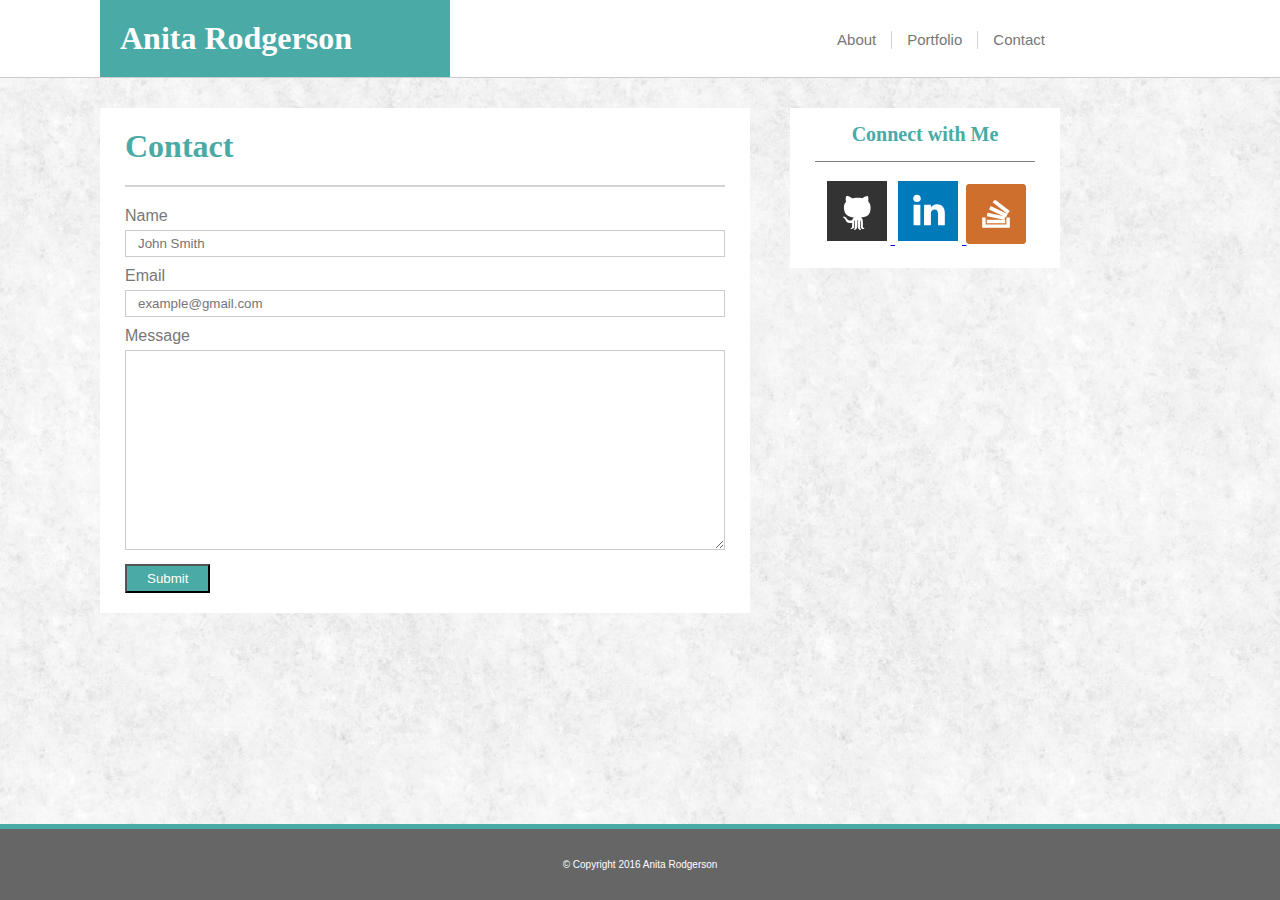
==== contact.html @ b97437cd "fix contact page" ====
<!DOCTYPE html>
<html lang="en">

<head>
	<meta charset="utf-8">
	<link rel="stylesheet" type="text/css" href="reset.css">
	<link rel="stylesheet" type="text/css" href="assets/css/style.css">
	<title>Basic Portfolio</title>
</head>

<body>
	
<header class="clearfix">
<div class="width">
	<h1>Anita Rodgerson</h1>
	<nav>
		<ul>
			<li><a href="index.html">About</a></li>
			<li><a href="portfolio.html">Portfolio</a></li>
			<li><a href="contact.html">Contact</a></li>
		</ul>
	</nav>
</div>
</header>

<div class="width">
	<article>
		<h1>Contact</h1>
		<form action="/action_page.php">
    		<label for="name">Name</label>
    		<input type="text" name="name" placeholder="John Smith">

    		<label for="email">Email</label>
    		<input type="text" name="email" placeholder="example@gmail.com">

    		<label for="message">Message</label>
    		<textarea id="message" name="message" style="height: 200px"></textarea> 
  
    		<input type="submit" value="Submit">
  		</form>
	</article>

	<aside>
		<h2>Connect with Me</h2>
		<div class="links">
			<a href="https://github.com/arodg">
				<img src="assets/images/if_github_square_107105.svg" alt="Github">
			</a>
			<a href="www.linkedin.com/in/anita-rodgerson">
				<img src="assets/images/if_linkedin_square_color_107091.svg" alt="LinkedIn">
			</a>
			<a href="https://stackexchange.com/users/11710145/anita">
				<img src="assets/images/stackoverflow.svg" alt="StackOverflow">
			</a>
		</div>
	</aside>
</div>


<footer>
		<p>&copy Copyright 2016 Anita Rodgerson</p>
</footer>


</body>
</html>
---- assets/css/style.css ----
* {
	box-sizing: border-box;
}

.clearfix::after {
    content: "";
    clear: both;
    display: table;
}

.width {
    position: relative;
    left: 100px;
    width: 960px;
}

body {
    margin: 0;
    font-family: 'Arial', 'Helvetica Neue', Helvetica, sans-serif;
    color: #777777;
    background-image: url('../../assets/images/fresh_snow.png');
}

header {
    margin: 0px;
    height: auto;
    background-color: #ffffff;
    border-bottom: 1px solid #cccccc;
}

header h1 {
     float: left;
     margin: 0px;
     padding: 20px;
     width: 350px;
     font-family: 'Georgia', Times, Times New Roman, serif;
     color: white; 
     background-color: #4aaaa5;
}

nav {
    position: relative;
    top: 15px;
    float: right;  
}

nav li {
    float: left;
    list-style-type: none;
    border-right: 1px solid lightgray;
}

nav li:last-child {
    border: none;
}

nav li a { 
    padding: 15px;
    font-size: 15px;
    color: #777777;
    text-decoration: none;
}


article {
    float: left;
    margin: 30px 0px;
    width: 650px;
    background-color: #ffffff;
}

article h1 {
    margin: 0px 25px;
    padding: 20px 0px;
    color: #4aaaa5;
    font-family: 'Georgia', Times, Times New Roman, serif;
    border-bottom: 2px solid lightgray;
}

article img {
    float: left;
    margin: 0px;
    padding-right: 25px;
}

article p {
    padding: 0px 25px;
    line-height: 2;
}

form {
    margin: 20px 25px;
}

/* input stying mostly copied from w3schools.com */
input[type=text], select, textarea {
    width: 100%; /* Full width */
    padding: 5px 12px; /* Some padding */  
    border: 1px solid #ccc; /* Gray border */
    box-sizing: border-box; /* Make sure that padding and width stays in place */
    margin-top: 5px; /* Add a top margin */
    margin-bottom: 10px; /* Bottom margin */
}

input[type=submit] {
    background-color: #4aaaa5;
    color: white;
    padding: 5px 20px;
    cursor: pointer;
}

aside {
    float: right;
    margin: 30px 0px;
    width: 270px;
    text-align: center;
    background-color: #ffffff;
}

aside h2 {
    margin: 0px 25px;
    padding: 15px 0px;
    color: #4aaaa5;
    font-family: 'Georgia', Times, Times New Roman, serif;
    font-size: 20px;
    text-align: center;
    border-bottom: 1px solid gray;
}

.links {
    padding: 15px 15px 20px 15px;
}

footer {
    position: fixed;
    bottom: 0;
    padding: 20px;
    width: 100%;
    font-size: 10px;
    color: white;
    text-align: center;
    background-color: #666666;
    border-top: 5px solid #4aaaa5;
}
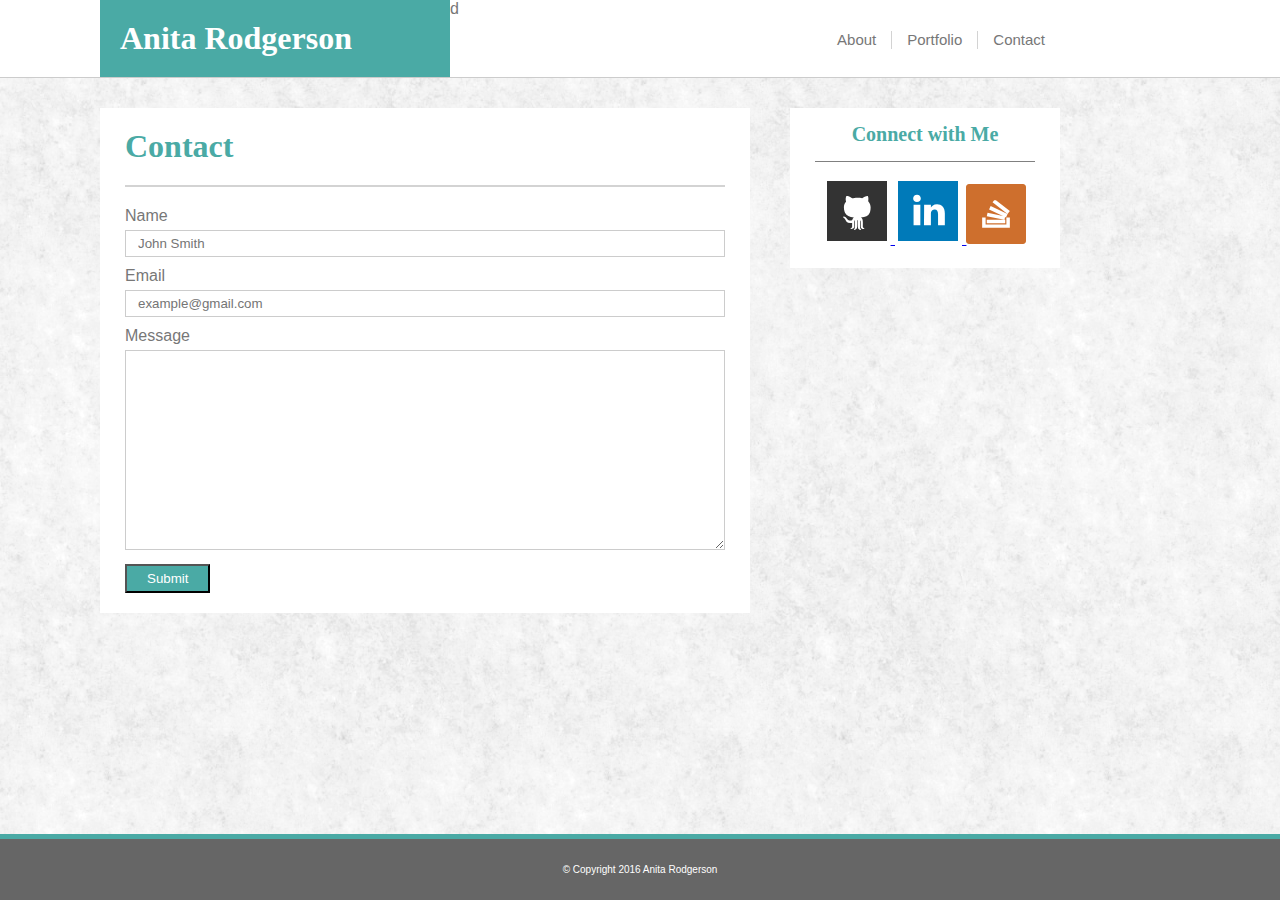
==== commit 35145387: "css file almost complete" ====
--- a/contact.html
+++ b/contact.html
@@ -12,7 +12,7 @@
 	
 <header class="clearfix">
 <div class="width">
-	<h1>Anita Rodgerson</h1>
+	<h1>Anita Rodgerson</h1>d
 	<nav>
 		<ul>
 			<li><a href="index.html">About</a></li>
@@ -34,7 +34,7 @@
     		<input type="text" name="email" placeholder="example@gmail.com">
 
     		<label for="message">Message</label>
-    		<textarea id="message" name="message" style="height: 200px"></textarea> 
+    		<textarea id="message" name="message" style="height: 200px"></textarea>
   
     		<input type="submit" value="Submit">
   		</form>
@@ -44,10 +44,10 @@
 		<h2>Connect with Me</h2>
 		<div class="links">
 			<a href="https://github.com/arodg">
-				<img src="assets/images/if_github_square_107105.svg" alt="Github">
+				<img src="assets/images/github.svg" alt="Github">
 			</a>
-			<a href="www.linkedin.com/in/anita-rodgerson">
-				<img src="assets/images/if_linkedin_square_color_107091.svg" alt="LinkedIn">
+			<a href="https://www.linkedin.com/in/anita-rodgerson">
+				<img src="assets/images/linkedin.svg" alt="LinkedIn">
 			</a>
 			<a href="https://stackexchange.com/users/11710145/anita">
 				<img src="assets/images/stackoverflow.svg" alt="StackOverflow">
--- a/assets/css/style.css
+++ b/assets/css/style.css
@@ -1,17 +1,7 @@
+
+/* Header, Aside, Footer same for all 3 pages*/
 * {
 	box-sizing: border-box;
-}
-
-.clearfix::after {
-    content: "";
-    clear: both;
-    display: table;
-}
-
-.width {
-    position: relative;
-    left: 100px;
-    width: 960px;
 }
 
 body {
@@ -21,11 +11,20 @@
     background-image: url('../../assets/images/fresh_snow.png');
 }
 
+/* there are 2 sections in header, h1 and navigation bar */
 header {
     margin: 0px;
     height: auto;
     background-color: #ffffff;
     border-bottom: 1px solid #cccccc;
+}
+
+/* h1 and navigation area fit in width of 960px, total header extends across */
+/* width class for main content area, not total header */
+.width {
+    position: relative;
+    left: 100px;
+    width: 960px;
 }
 
 header h1 {
@@ -44,6 +43,7 @@
     float: right;  
 }
 
+/* nav bar floated right, nav li items floated left to be in correct order*/
 nav li {
     float: left;
     list-style-type: none;
@@ -61,7 +61,53 @@
     text-decoration: none;
 }
 
-
+/* clearfix to clear floats from h1 and nav bar */
+.clearfix::after {
+    content: "";
+    clear: both;
+    display: table;
+}
+
+
+/* ASIDE section same for all 3 pages, includes h2, links*/
+aside {
+    float: right;
+    margin: 30px 0px;
+    width: 270px;
+    text-align: center;
+    background-color: #ffffff;
+}
+
+aside h2 {
+    margin: 0px 25px;
+    padding: 15px 0px;
+    color: #4aaaa5;
+    font-family: 'Georgia', Times, Times New Roman, serif;
+    font-size: 20px;
+    text-align: center;
+    border-bottom: 1px solid gray;
+}
+
+.links {
+    padding: 15px 15px 20px 15px;
+}
+
+
+/* sticky FOOTER at bottom of all 3 pages */
+footer {
+    position: fixed;
+    bottom: 0;
+    padding: 15px;
+    width: 100%;
+    font-size: 10px;
+    color: white;
+    text-align: center;
+    background-color: #666666;
+    border-top: 5px solid #4aaaa5;
+}
+
+
+/* main section of ABOUT page, includes h1, img, p */
 article {
     float: left;
     margin: 30px 0px;
@@ -88,6 +134,8 @@
     line-height: 2;
 }
 
+
+/* main section of CONTACT page, includes form, input */
 form {
     margin: 20px 25px;
 }
@@ -109,36 +157,110 @@
     cursor: pointer;
 }
 
-aside {
-    float: right;
-    margin: 30px 0px;
-    width: 270px;
-    text-align: center;
-    background-color: #ffffff;
-}
-
-aside h2 {
-    margin: 0px 25px;
-    padding: 15px 0px;
-    color: #4aaaa5;
-    font-family: 'Georgia', Times, Times New Roman, serif;
-    font-size: 20px;
-    text-align: center;
-    border-bottom: 1px solid gray;
-}
-
-.links {
-    padding: 15px 15px 20px 15px;
-}
-
-footer {
-    position: fixed;
-    bottom: 0;
-    padding: 20px;
-    width: 100%;
-    font-size: 10px;
-    color: white;
-    text-align: center;
-    background-color: #666666;
-    border-top: 5px solid #4aaaa5;
-}+
+/* main section of PORTFOLIO page, includes gallery images, image headings*/
+.galleryimages {
+    float: left;
+    margin: 0px;
+    height: 425px;
+    width: 650px;
+    background-color: #ffffff;
+}
+
+h3 {
+     margin: 0px;
+     padding: 10px;
+     width: 250px;
+     font-family: 'Georgia', Times, Times New Roman, serif;
+     color: white; 
+     text-align: center;
+     background-color: #4aaaa5;
+}
+
+/* each image and corresponding header positioned separately */
+.topleft {
+    position: relative;
+}
+.topleft img {
+    position: absolute;
+    top: 20px;
+    left: 30px;
+    padding: 0px;
+    height: 125px;
+    width: 250px;
+}
+.topleft h3 {
+    position: absolute;
+    top: 95px;
+    left: 30px;
+}
+
+.middleleft {
+    position: relative;
+}
+.middleleft img {
+    position: absolute;
+    top: 155px;
+    left: 30px;
+    padding: 0px;
+    height: 125px;
+    width: 250px;
+}
+.middleleft h3 {
+    position: absolute;
+    top: 235px;
+    left: 30px;
+}
+
+.bottomleft {
+    position: relative;
+}
+.bottomleft img {
+    position: absolute;
+    top: 290px;
+    left: 30px;
+    padding: 0px;
+    height: 125px;
+    width: 250px;
+}
+.bottomleft h3 {
+    position: absolute;
+    top: 370px;
+    left: 30px; 
+}
+
+.topright {
+    position: relative;
+}
+.topright img {
+    position: absolute;
+    top: 20px;
+    right: 30px;
+    padding: 0px;
+    height: 125px;
+    width: 250px;
+}
+.topright h3 {
+    position: absolute;
+    top: 95px;
+    right: 30px;
+}
+
+.middleright {
+    position: relative;
+}
+.middleright img {
+    position: absolute;
+    top: 155px;
+    right: 30px;
+    padding: 0px;
+    height: 125px;
+    width: 250px;
+}
+.middleright h3 {
+    position: absolute;
+    top: 235px;
+    right: 30px;
+}
+
+
